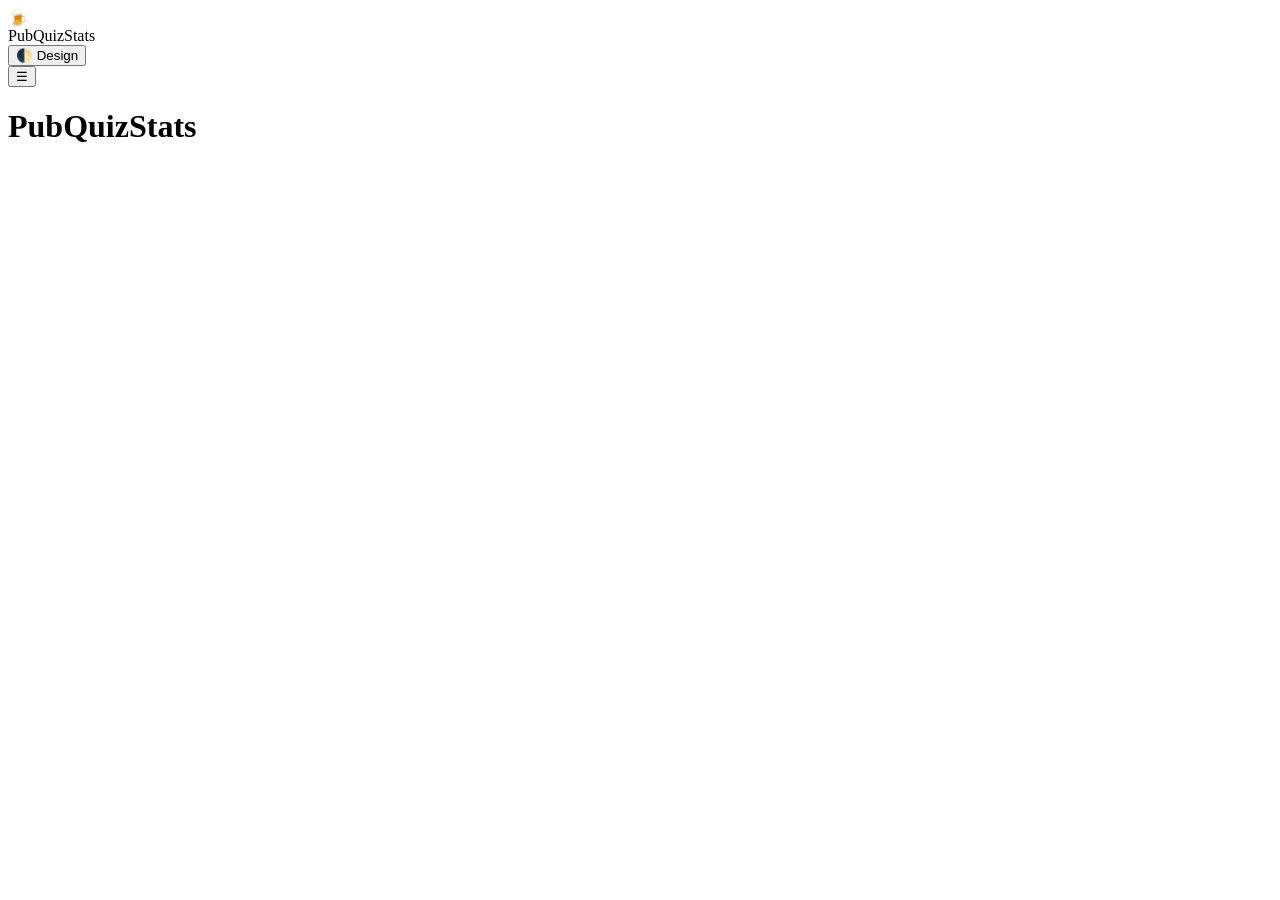
==== web/index.html @ adce05ae "feat: Implement web hosting capabilities with admin authentication and Docker support" ====
<!doctype html>
<html lang="de" data-theme="light">
<head>
  <meta charset="utf-8" />
  <meta name="viewport" content="width=device-width, initial-scale=1" />
  <title>PubQuizStats</title>
  <link rel="stylesheet" href="/style.css" />
  <script src="/vendor/chart.umd.min.js"></script>
</head>
<body>
  <div class="app">
    <aside class="sidebar" id="sidebar">
      <div class="brand">
        <span class="brand-logo">🍺</span>
        <div>
          <div class="brand-name">PubQuizStats</div>
          <div class="brand-sub" id="db-label"></div>
        </div>
      </div>
      <nav id="nav"></nav>
      <div class="sidebar-footer">
        <div id="auth-box"></div>
        <button class="btn ghost" id="theme-toggle" title="Hell/Dunkel umschalten">🌓 Design</button>
      </div>
    </aside>

    <div class="main">
      <header class="topbar">
        <button class="icon-btn menu-btn" id="menu-btn" aria-label="Menü">☰</button>
        <div class="title-block">
          <h1 id="page-title">PubQuizStats</h1>
          <p id="page-desc" class="muted"></p>
        </div>
        <div class="topbar-actions" id="actions"></div>
      </header>

      <section class="filters" id="filters"></section>

      <main id="content" class="content"></main>
    </div>
  </div>

  <div id="toasts" class="toasts"></div>
  <script src="/app.js"></script>
</body>
</html>
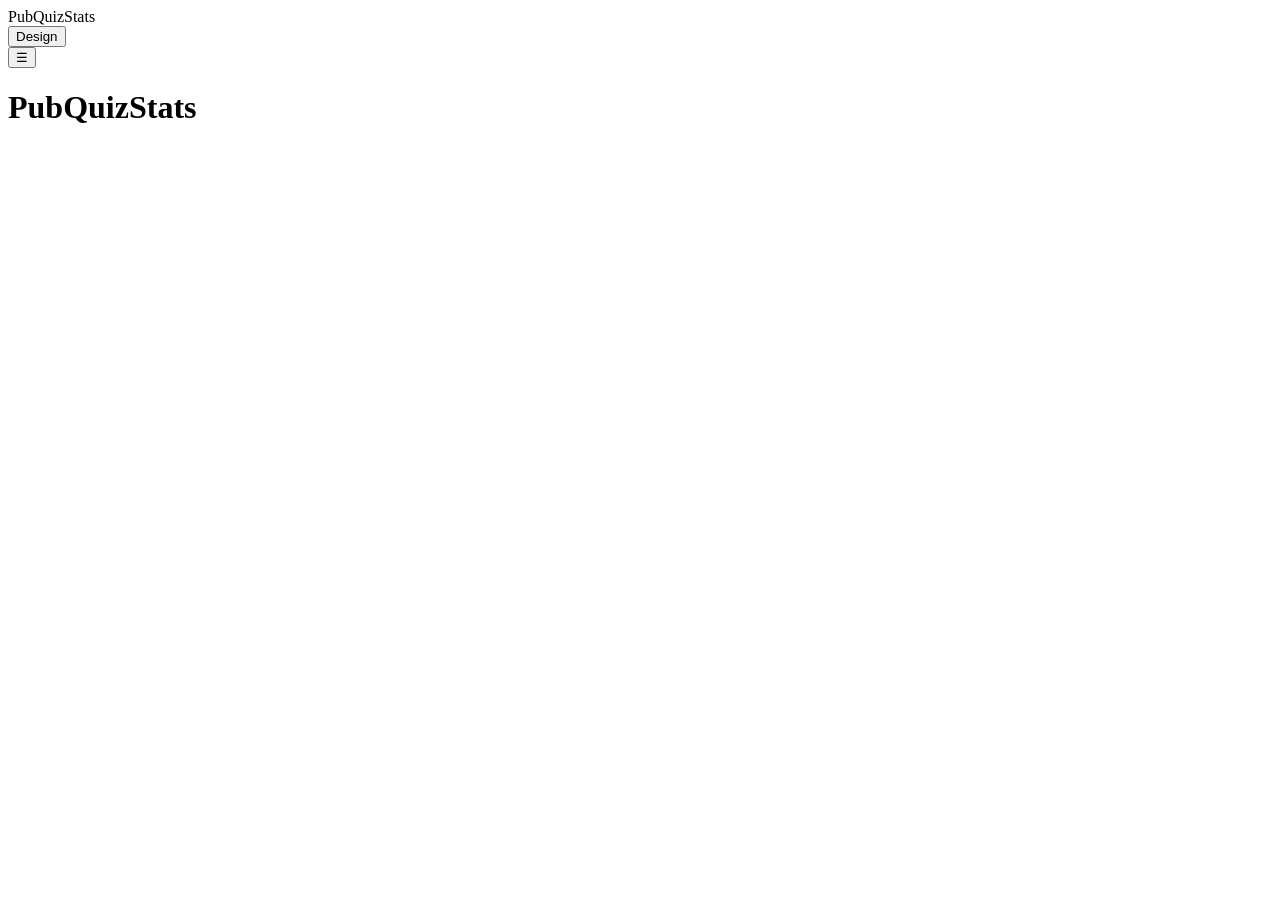
==== commit 7929cc8b: "emojis entfernt" ====
--- a/web/index.html
+++ b/web/index.html
@@ -11,22 +11,22 @@
   <div class="app">
     <aside class="sidebar" id="sidebar">
       <div class="brand">
-        <span class="brand-logo">🍺</span>
         <div>
           <div class="brand-name">PubQuizStats</div>
           <div class="brand-sub" id="db-label"></div>
         </div>
       </div>
+      <div class="sidebar-filters" id="global-filters"></div>
       <nav id="nav"></nav>
       <div class="sidebar-footer">
         <div id="auth-box"></div>
-        <button class="btn ghost" id="theme-toggle" title="Hell/Dunkel umschalten">🌓 Design</button>
+        <button class="btn ghost" id="theme-toggle" title="Hell/Dunkel umschalten">Design</button>
       </div>
     </aside>
 
     <div class="main">
       <header class="topbar">
-        <button class="icon-btn menu-btn" id="menu-btn" aria-label="Menü">☰</button>
+        <button class="icon-btn menu-btn" id="menu-btn" aria-label="Menü">&#9776;</button>
         <div class="title-block">
           <h1 id="page-title">PubQuizStats</h1>
           <p id="page-desc" class="muted"></p>
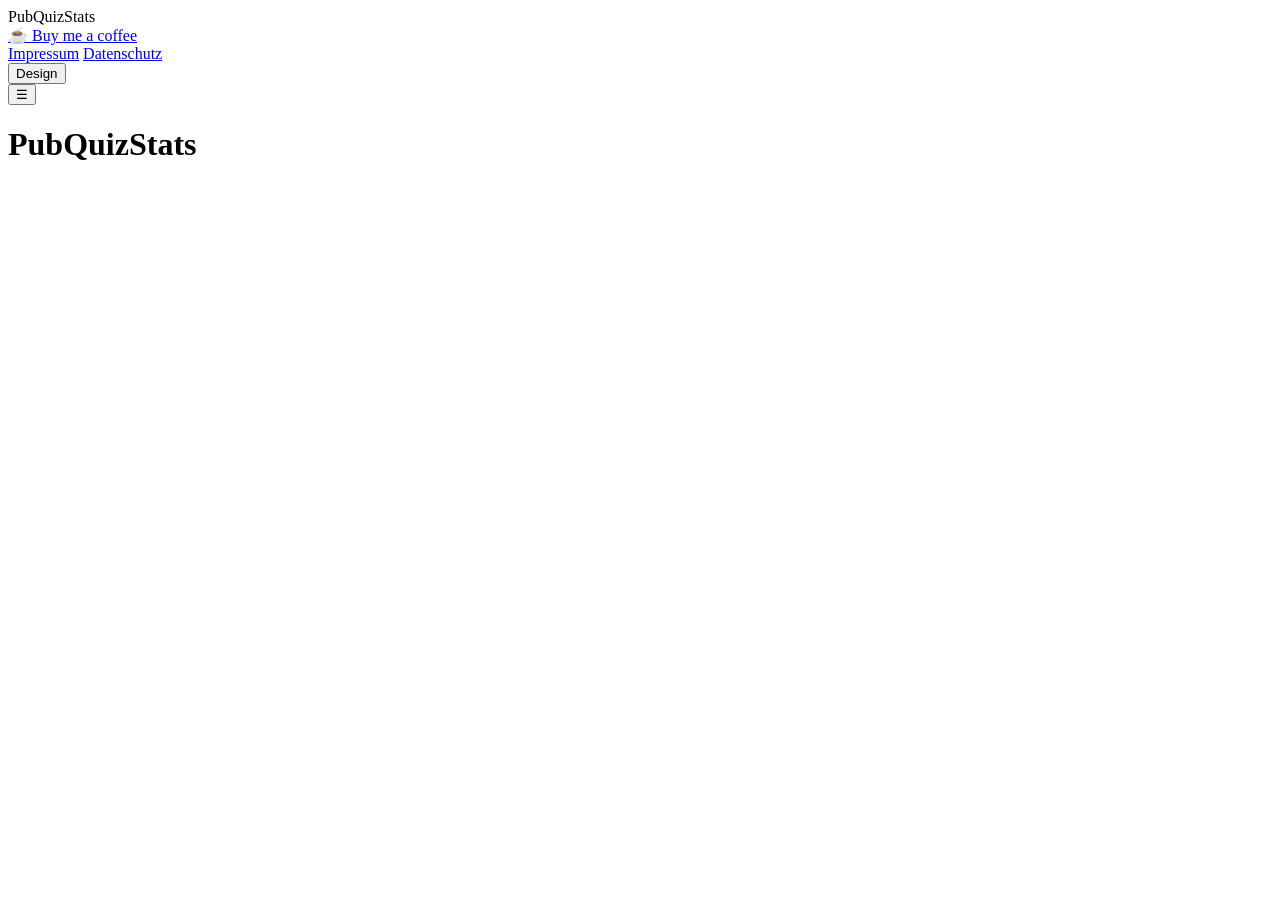
==== commit a50afc84: "Add Impressum and Datenschutzerklärung pages; update index and styles for legal links" ====
--- a/web/index.html
+++ b/web/index.html
@@ -17,8 +17,13 @@
         </div>
       </div>
       <div class="sidebar-filters" id="global-filters"></div>
+      <a class="btn coffee-link" href="https://buymeacoffee.com/pubquizstats" target="_blank" rel="noopener noreferrer">☕ Buy me a coffee</a>
       <nav id="nav"></nav>
       <div class="sidebar-footer">
+        <nav class="legal-links" aria-label="Rechtliche Informationen">
+          <a href="/impressum.html">Impressum</a>
+          <a href="/datenschutz.html">Datenschutz</a>
+        </nav>
         <div id="auth-box"></div>
         <button class="btn ghost" id="theme-toggle" title="Hell/Dunkel umschalten">Design</button>
       </div>
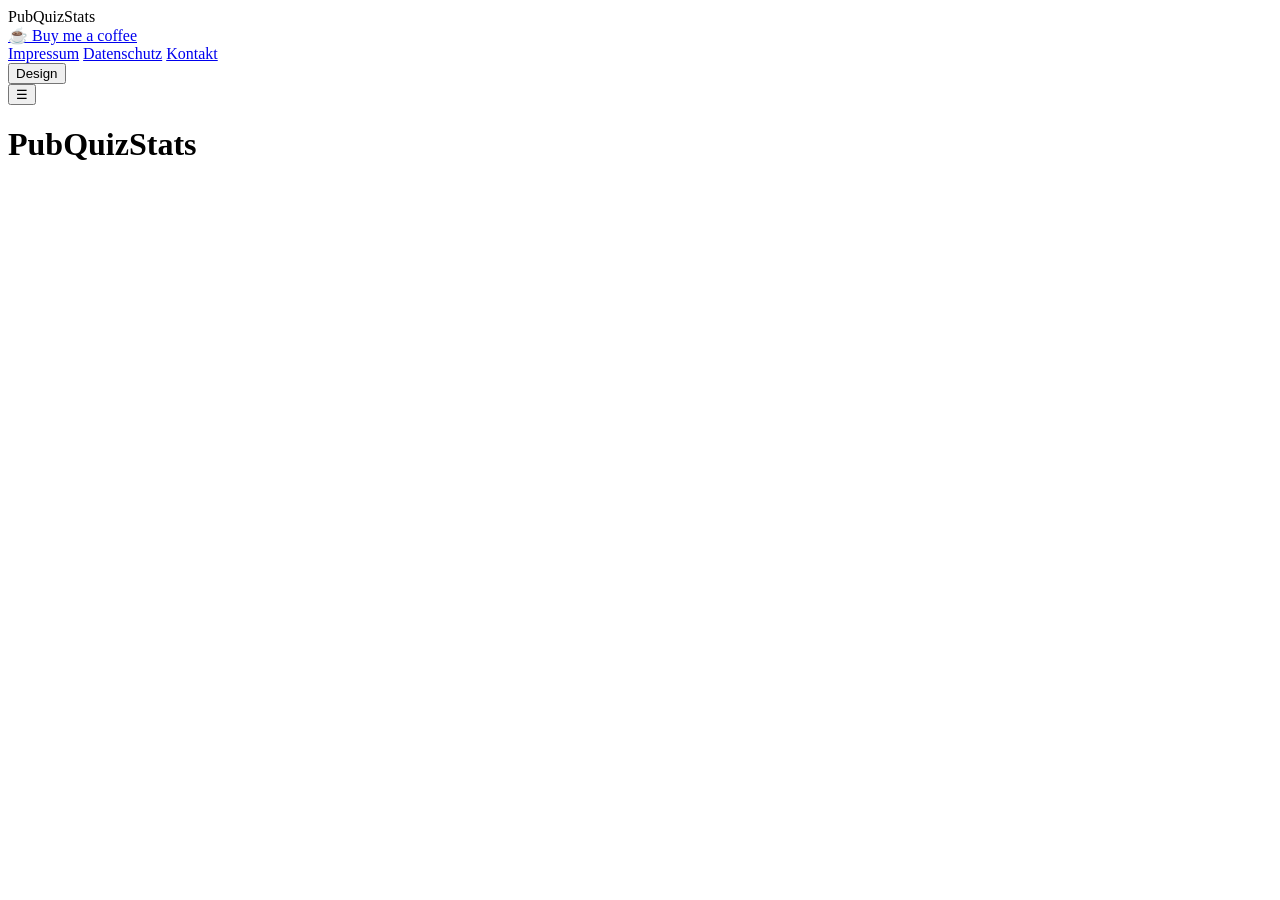
==== commit ea690990: "Add Kontakt page and update legal links in existing pages" ====
--- a/web/index.html
+++ b/web/index.html
@@ -23,6 +23,7 @@
         <nav class="legal-links" aria-label="Rechtliche Informationen">
           <a href="/impressum.html">Impressum</a>
           <a href="/datenschutz.html">Datenschutz</a>
+          <a href="/kontakt.html">Kontakt</a>
         </nav>
         <div id="auth-box"></div>
         <button class="btn ghost" id="theme-toggle" title="Hell/Dunkel umschalten">Design</button>
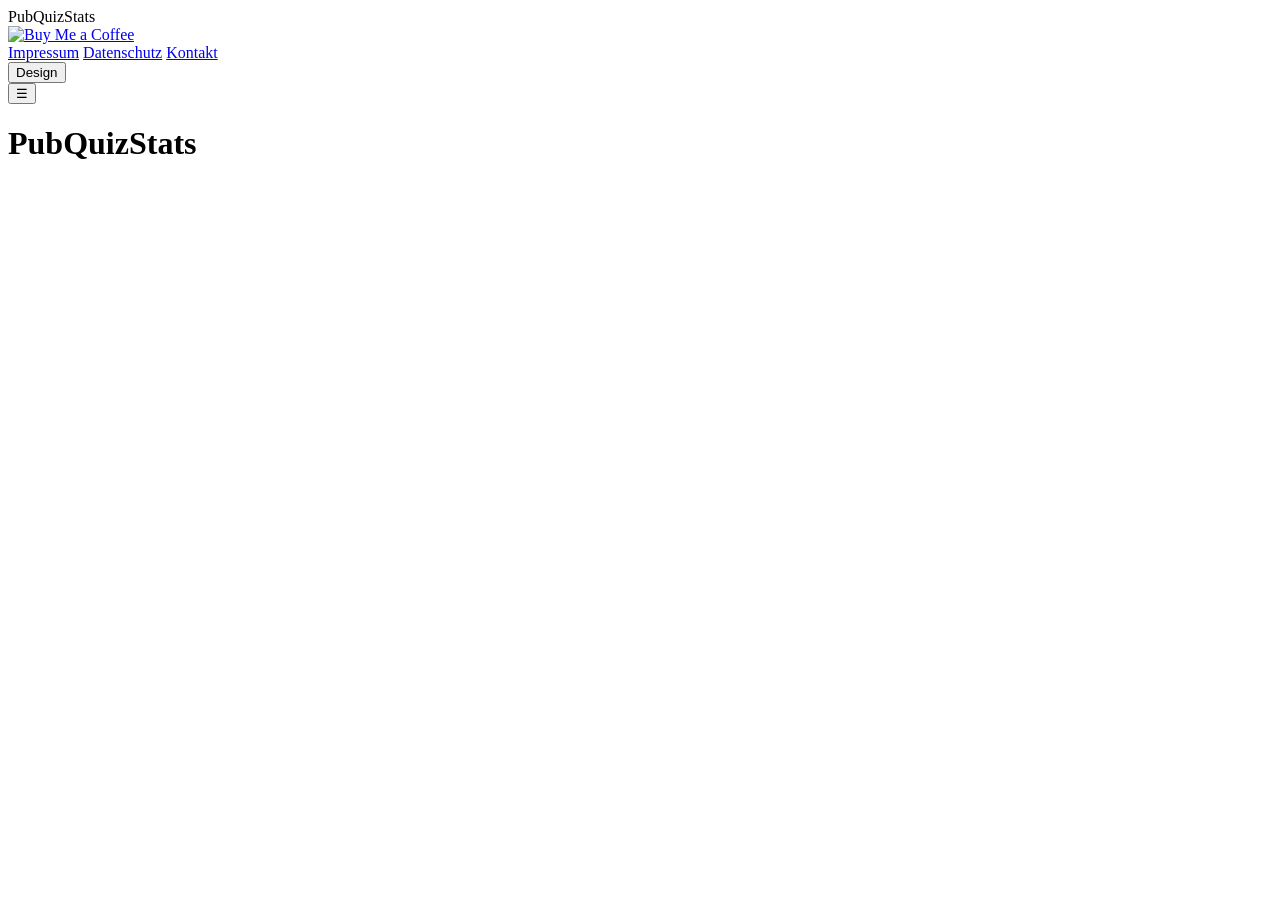
==== commit 8416ce0f: "Add Buy Me a Coffee button with image and update styles" ====
--- a/web/index.html
+++ b/web/index.html
@@ -17,7 +17,7 @@
         </div>
       </div>
       <div class="sidebar-filters" id="global-filters"></div>
-      <a class="btn coffee-link" href="https://buymeacoffee.com/pubquizstats" target="_blank" rel="noopener noreferrer">☕ Buy me a coffee</a>
+      <a class="coffee-link" href="https://www.buymeacoffee.com/pubquizstats" target="_blank" rel="noopener noreferrer"><img src="/img/bmc-button.png" alt="Buy Me a Coffee" width="217" height="61" /></a>
       <nav id="nav"></nav>
       <div class="sidebar-footer">
         <nav class="legal-links" aria-label="Rechtliche Informationen">
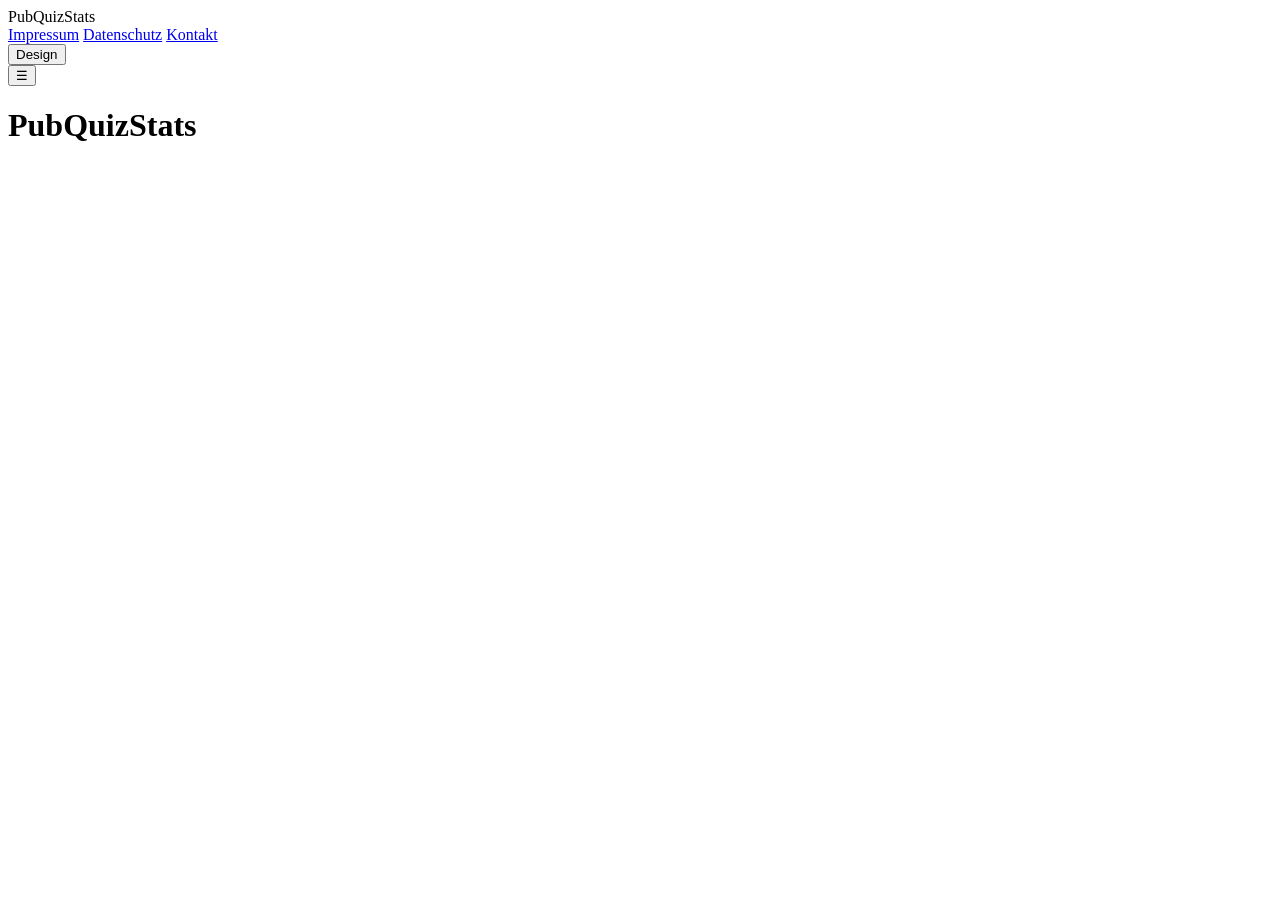
==== commit 44ffe315: "Comment out Buy Me a Coffee link and related styles" ====
--- a/web/index.html
+++ b/web/index.html
@@ -2,7 +2,7 @@
 <html lang="de" data-theme="light">
 <head>
   <meta charset="utf-8" />
-  <meta name="viewport" content="width=device-width, initial-scale=1" />
+  <meta name="viewport" content="width=device-width, initial-scale=1, viewport-fit=cover" />
   <title>PubQuizStats</title>
   <link rel="stylesheet" href="/style.css" />
   <script src="/vendor/chart.umd.min.js"></script>
@@ -17,7 +17,7 @@
         </div>
       </div>
       <div class="sidebar-filters" id="global-filters"></div>
-      <a class="coffee-link" href="https://www.buymeacoffee.com/pubquizstats" target="_blank" rel="noopener noreferrer"><img src="/img/bmc-button.png" alt="Buy Me a Coffee" width="217" height="61" /></a>
+      <!-- <a class="coffee-link" href="https://www.buymeacoffee.com/pubquizstats" target="_blank" rel="noopener noreferrer"><img src="/img/bmc-button.png" alt="Buy Me a Coffee" width="217" height="61" /></a> -->
       <nav id="nav"></nav>
       <div class="sidebar-footer">
         <nav class="legal-links" aria-label="Rechtliche Informationen">
